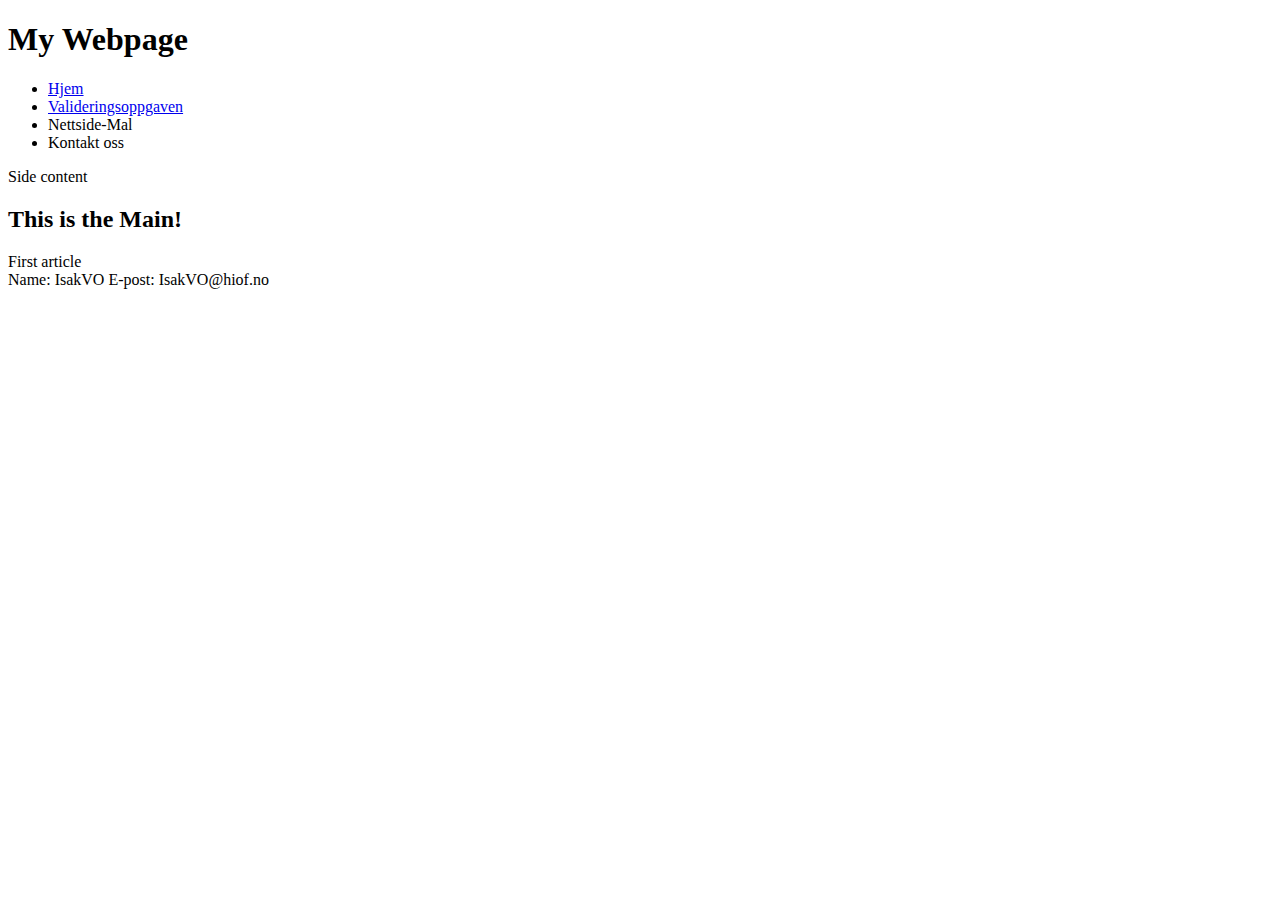
==== Ovelse2Uke36/index.html @ efa1c6c9 "addedNewSites" ====
<!DOCTYPE html>
<html lang="en">

<head>
  <meta charset="utf-8">
  <meta name="viewport" content="width=device-width, initial-scale=1">
  <title>Ovelse2</title>
  <link rel="stylesheet" href="styles.css">
</head>

<body>
    <header>
        <h1>My Webpage</h1>
    </header>
    <nav>
        <ul>
            <li><a href="index.html">Hjem</a></li>
            <li><a href="valideringsoppgave.html">Valideringsoppgaven</a></li>
            <li>Nettside-Mal</li>
            <li>Kontakt oss</li>
        </ul>
    </nav>
    <aside>
        Side content
    </aside>
    <main>
        <h2>This is the Main!</h2>
        <article>First article</article>
    </main>
    <footer>
        Name: IsakVO E-post: IsakVO@hiof.no
    </footer>
</body>

</html>
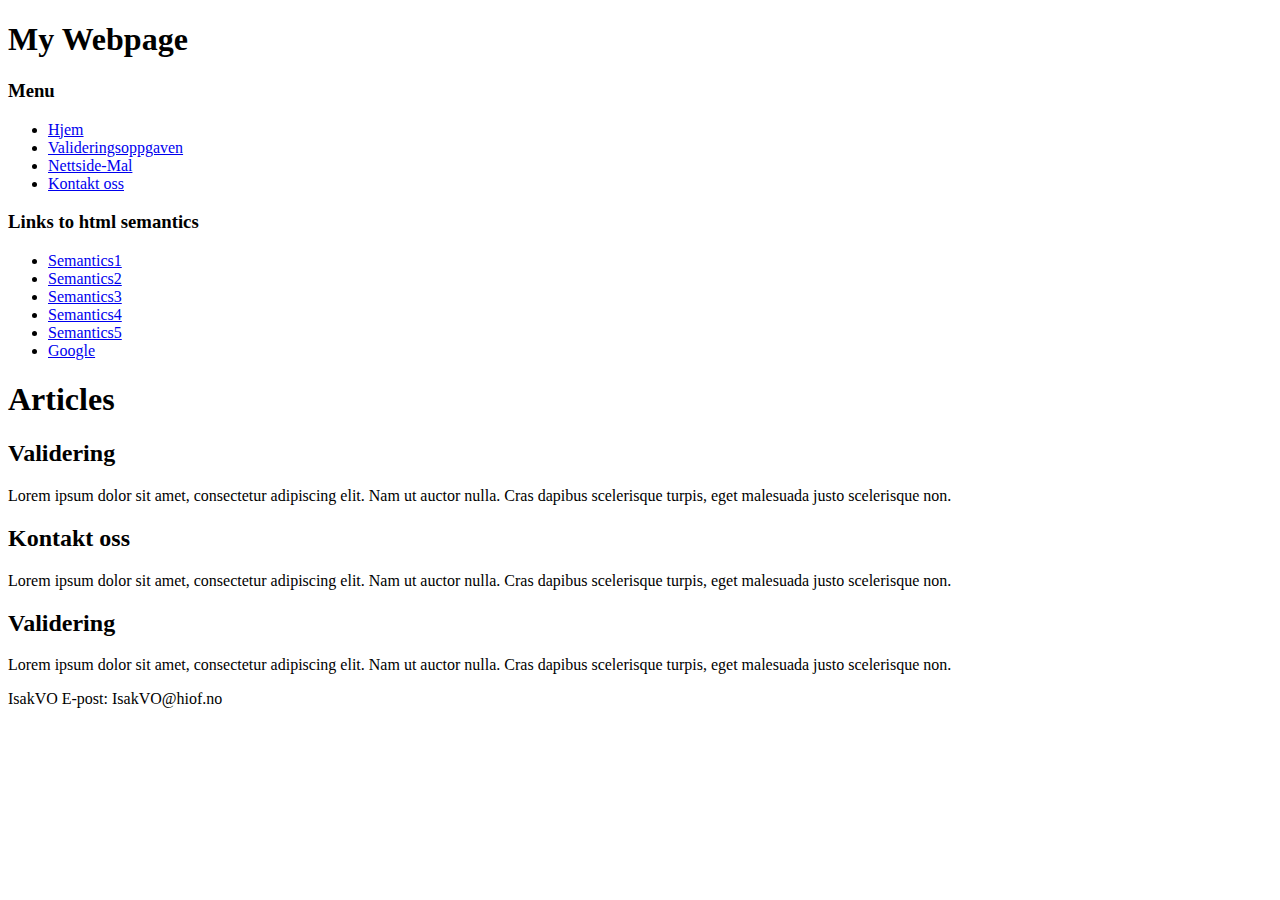
==== commit b552d399: "finished assignment" ====
--- a/Ovelse2Uke36/index.html
+++ b/Ovelse2Uke36/index.html
@@ -13,22 +13,52 @@
         <h1>My Webpage</h1>
     </header>
     <nav>
+        <h3>Menu</h3>
         <ul>
             <li><a href="index.html">Hjem</a></li>
             <li><a href="valideringsoppgave.html">Valideringsoppgaven</a></li>
-            <li>Nettside-Mal</li>
-            <li>Kontakt oss</li>
+            <li><a href="mal.html">Nettside-Mal</a></li>
+            <li><a href="kontakt.html">Kontakt oss</a></li>
         </ul>
     </nav>
     <aside>
-        Side content
+        <h3>Links to html semantics</h3>
+        <ul>
+            <li><a href="https://www.w3schools.com/html/html5_semantic_elements.asp"> Semantics1</a></li>
+            <li><a href="https://www.freecodecamp.org/news/semantic-html5-elements/"> Semantics2</a></li>
+            <li><a href="https://www.freecodecamp.org/news/semantic-html5-elements/"> Semantics3</a></li>
+            <li><a href="https://www.freecodecamp.org/news/semantic-html5-elements/"> Semantics4</a></li>
+            <li><a href="https://www.freecodecamp.org/news/semantic-html5-elements/"> Semantics5</a></li>
+            <li><a href="https://www.google.com"> Google</a></li>
+            
+        </ul>
     </aside>
     <main>
-        <h2>This is the Main!</h2>
-        <article>First article</article>
+        <h1>Articles</h1>
+        <article>
+            <h2>Validering</h2>
+            <p>
+                Lorem ipsum dolor sit amet, consectetur adipiscing elit. Nam ut auctor nulla.
+                Cras dapibus scelerisque turpis, eget malesuada justo scelerisque non.
+            </p>
+        </article>
+        <article>
+            <h2>Kontakt oss</h2>
+            <p>
+                Lorem ipsum dolor sit amet, consectetur adipiscing elit. Nam ut auctor nulla. 
+                Cras dapibus scelerisque turpis, eget malesuada justo scelerisque non.
+            </p>
+        </article>
+        <article>
+            <h2>Validering</h2>
+            <p>
+                Lorem ipsum dolor sit amet, consectetur adipiscing elit. Nam ut auctor nulla. 
+                Cras dapibus scelerisque turpis, eget malesuada justo scelerisque non.
+            </p>
+        </article>
     </main>
     <footer>
-        Name: IsakVO E-post: IsakVO@hiof.no
+        <p>IsakVO E-post: IsakVO@hiof.no</p>
     </footer>
 </body>
 
